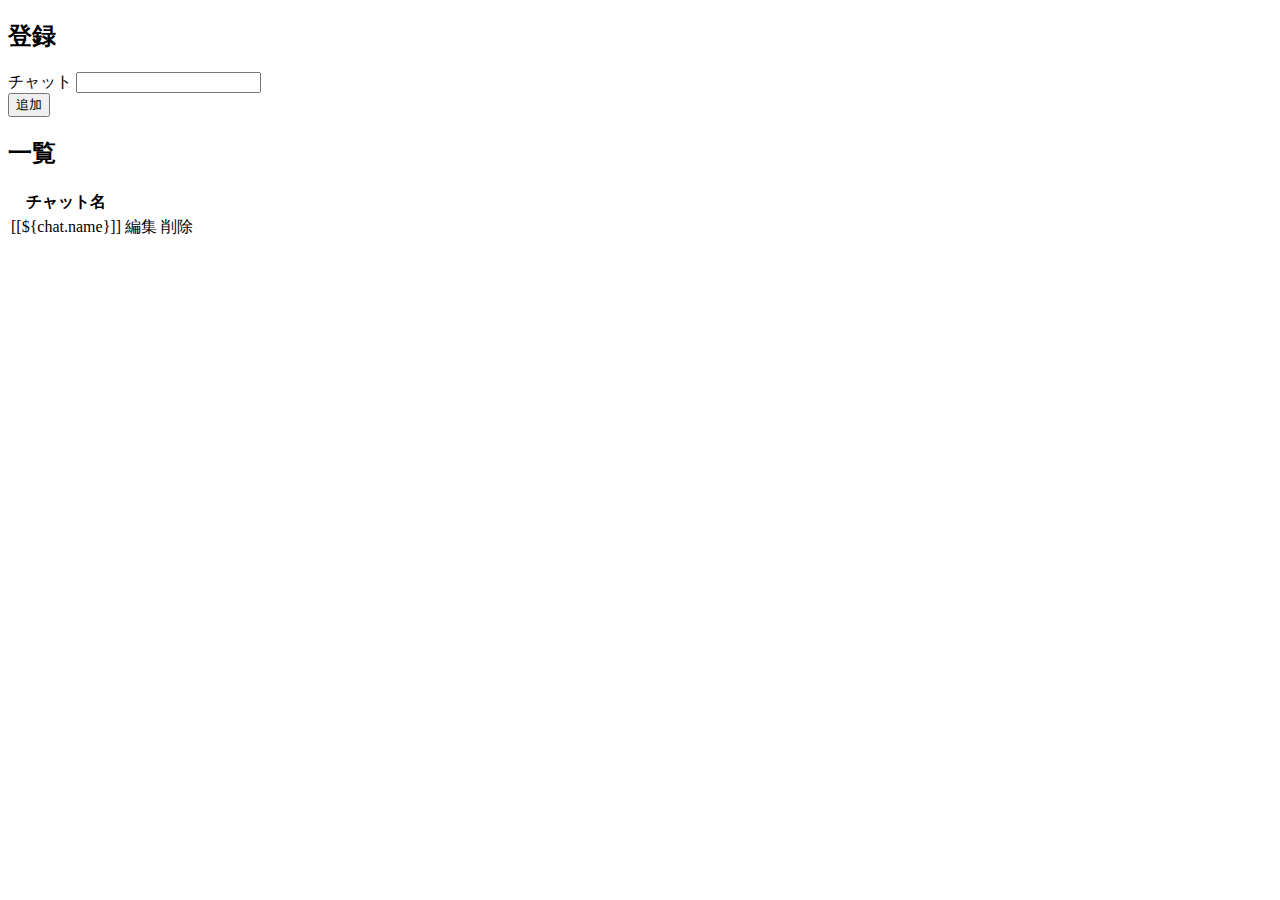
==== src/main/resources/templates/chat/index.html @ 346a6ea1 "Create Chat function" ====
<!DOCTYPE html>
<html xmlns="http://www.thymeleaf.org">
<head>
  <meta charset="UTF-8">
  <title>Chat</title>
  <style>
    .red{
        color: red;
    }
    .invalid{
        border: 2px solid red;
    }
  </style>
</head>
<body>
    <h2>登録</h2>
  <form th:action="@{/create}" th:object="${chat}" method="post">
    <label>チャット</label>
    <input type="text" th:field="*{name}" th:errorclass="invalid"><br>
    <div class="red" th:errors="*{name}"></div>
    <button>追加</button>
  </form>

  <h2>一覧</h2>
  <table>
    <thead>
        <tr>
            <th>チャット名</th> 
        </tr>
    </thead>
    <tr th:each="chat : ${chats}">
        <td><a th:href="@{/chat/{id}(id=${chat.id})}">[[${chat.name}]]</a></td>
        <td><a th:href="@{/chat/edit/{id}(id=${chat.id})}">編集</a></td>
        <td><a th:href="@{/chat/delete/{id}(id=${chat.id})}">削除</a></td>
    </tr>
  </table>
</body>
</html>
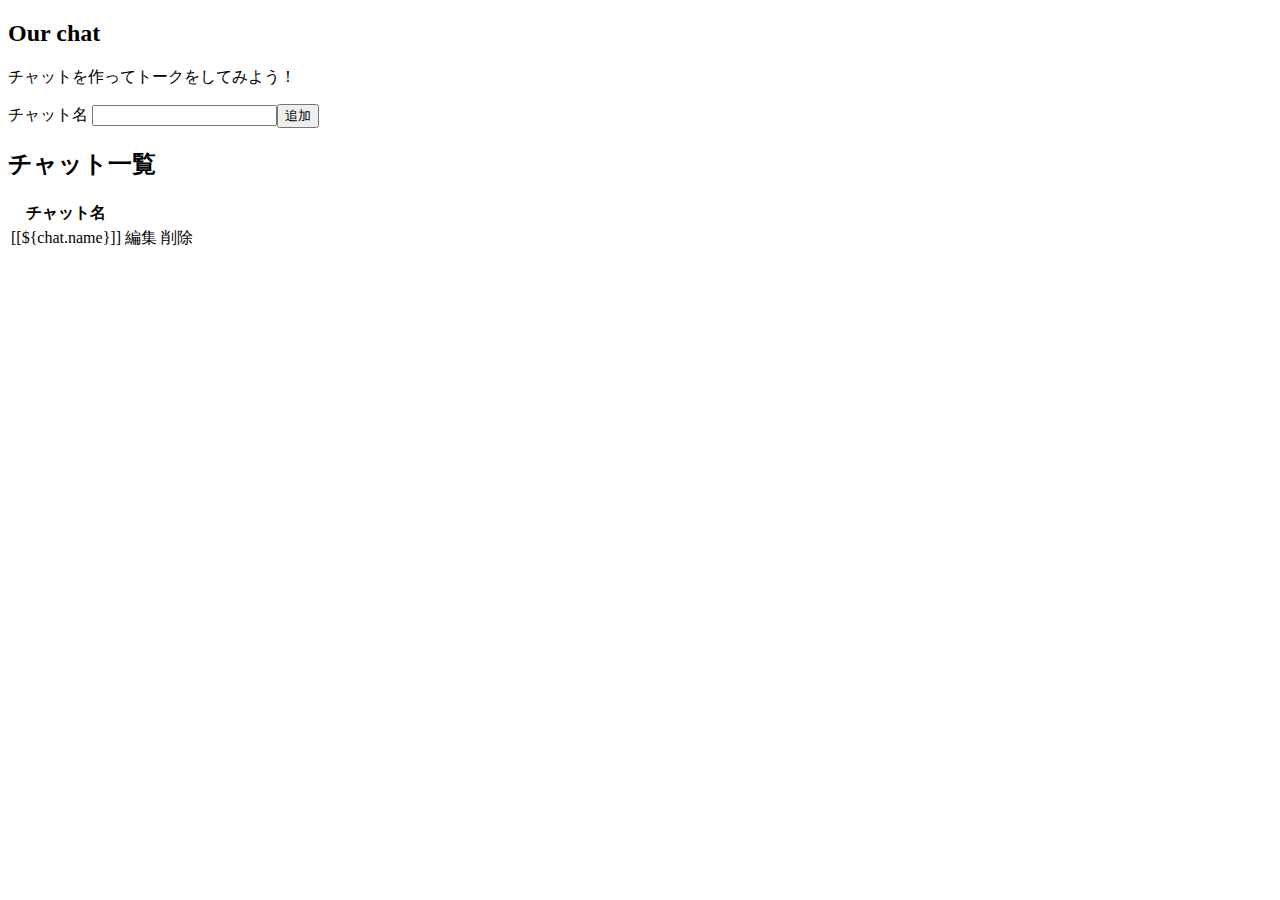
==== commit 5cbfb647: "Fix layout" ====
--- a/src/main/resources/templates/chat/index.html
+++ b/src/main/resources/templates/chat/index.html
@@ -1,38 +1,36 @@
 <!DOCTYPE html>
+
 <html xmlns="http://www.thymeleaf.org">
-<head>
-  <meta charset="UTF-8">
-  <title>Chat</title>
-  <style>
-    .red{
-        color: red;
-    }
-    .invalid{
-        border: 2px solid red;
-    }
-  </style>
-</head>
-<body>
-    <h2>登録</h2>
-  <form th:action="@{/create}" th:object="${chat}" method="post">
-    <label>チャット</label>
-    <input type="text" th:field="*{name}" th:errorclass="invalid"><br>
-    <div class="red" th:errors="*{name}"></div>
-    <button>追加</button>
-  </form>
+  <head>
+    <meta charset="UTF-8">
+    <link rel="stylesheet" href="../static/css/style.css" th:href="@{/css/style.css}">
+    <title>Chat</title>
+  </head>
 
-  <h2>一覧</h2>
-  <table>
-    <thead>
-        <tr>
-            <th>チャット名</th> 
-        </tr>
-    </thead>
-    <tr th:each="chat : ${chats}">
-        <td><a th:href="@{/chat/{id}(id=${chat.id})}">[[${chat.name}]]</a></td>
-        <td><a th:href="@{/chat/edit/{id}(id=${chat.id})}">編集</a></td>
-        <td><a th:href="@{/chat/delete/{id}(id=${chat.id})}">削除</a></td>
-    </tr>
-  </table>
-</body>
+  <body>
+      <h2>Our chat</h2>
+      <p>チャットを作ってトークをしてみよう！</p>
+    <form th:action="@{/chat/create}" th:object="${chat}" method="post">
+      <label>チャット名</label>
+      <input class="input" type="text" th:field="*{name}" th:errorclass="invalid"><button class="button">追加</button><br>
+      <div class="red" th:errors="*{name}"></div>
+      
+      
+    </form>
+
+    <h2 class="list">チャット一覧</h2>
+    <table>
+      <thead>
+          <tr>
+              <th>チャット名</th> 
+          </tr>
+      </thead>
+      <tr th:each="chat : ${chats}">
+          <td><a th:href="@{/chat/{id}(id=${chat.id})}">[[${chat.name}]]</a></td>
+          <td><a th:href="@{/chat/edit/{id}(id=${chat.id})}">編集</a></td>
+          <td><a th:href="@{/chat/delete/{id}(id=${chat.id})}">削除</a></td>
+      </tr>
+    </table>
+  </body>
+
 </html>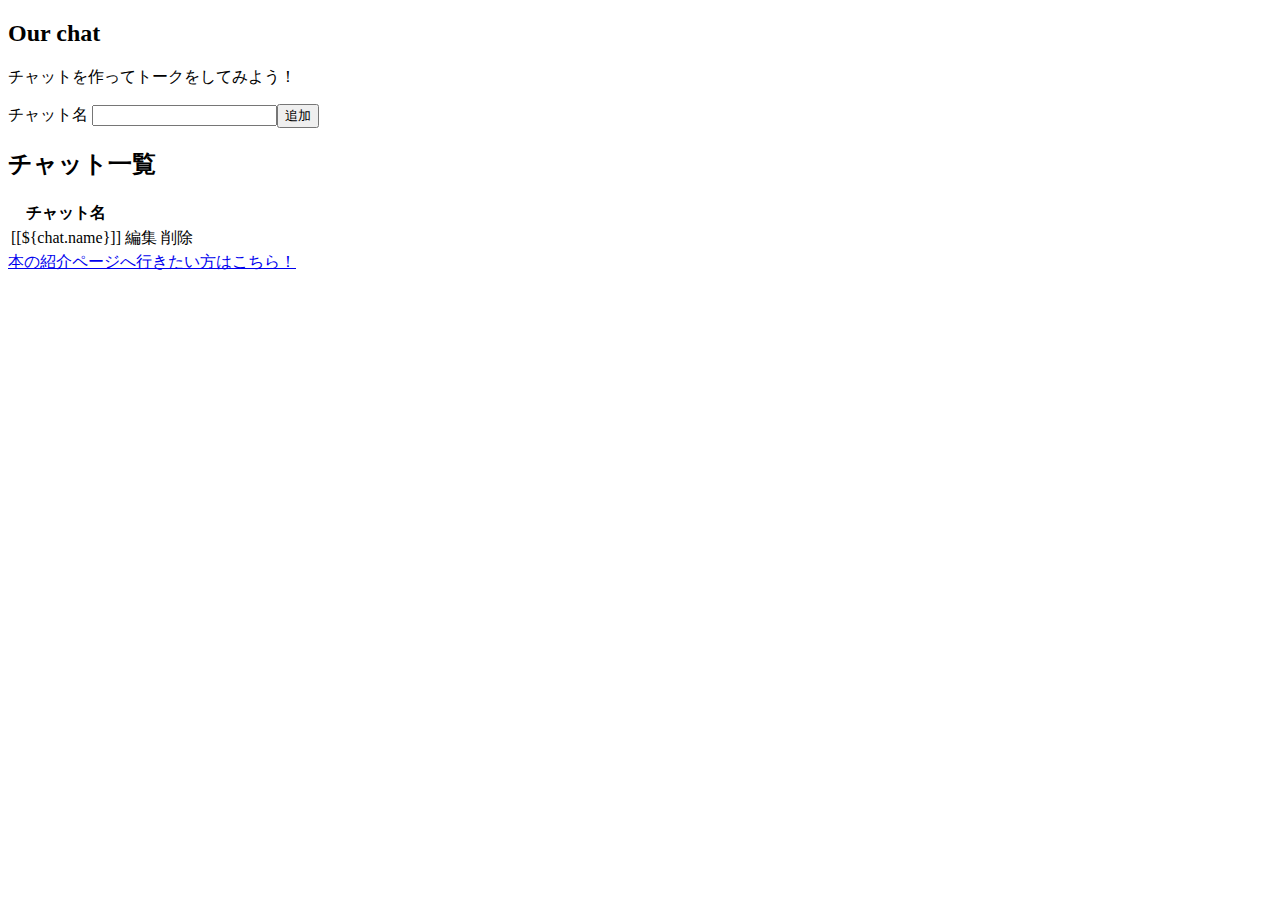
==== commit 68b21b48: "Create link" ====
--- a/src/main/resources/templates/chat/index.html
+++ b/src/main/resources/templates/chat/index.html
@@ -4,22 +4,25 @@
   <head>
     <meta charset="UTF-8">
     <link rel="stylesheet" href="../static/css/style.css" th:href="@{/css/style.css}">
+    <link th:href="@{/webjars/bootstrap/4.4.1-1/css/bootstrap.min.css}" rel="stylesheet"/>
+</head>
     <title>Chat</title>
   </head>
 
-  <body>
-      <h2>Our chat</h2>
-      <p>チャットを作ってトークをしてみよう！</p>
+  <body class="m-5">
+    <script th:href="@{/webjars/jquery/3.5.0/js/jquery.min.js}"></script>
+    <script th:href="@{/webjars/bootstrap/4.4.1-1/js/bootstrap.min.js}"></script>
+    
+    <h2>Our chat</h2>
+    <p class="mt-3">チャットを作ってトークをしてみよう！</p>
     <form th:action="@{/chat/create}" th:object="${chat}" method="post">
       <label>チャット名</label>
-      <input class="input" type="text" th:field="*{name}" th:errorclass="invalid"><button class="button">追加</button><br>
+      <input class="ml-3 mt-3" type="text" th:field="*{name}" th:errorclass="invalid"><button class="btn btn-secondary ml-2">追加</button><br>
       <div class="red" th:errors="*{name}"></div>
-      
-      
     </form>
 
     <h2 class="list">チャット一覧</h2>
-    <table>
+    <table class="table m-3">
       <thead>
           <tr>
               <th>チャット名</th> 
@@ -27,10 +30,12 @@
       </thead>
       <tr th:each="chat : ${chats}">
           <td><a th:href="@{/chat/{id}(id=${chat.id})}">[[${chat.name}]]</a></td>
-          <td><a th:href="@{/chat/edit/{id}(id=${chat.id})}">編集</a></td>
-          <td><a th:href="@{/chat/delete/{id}(id=${chat.id})}">削除</a></td>
+          <td><a class="btn btn-success" th:href="@{/chat/edit/{id}(id=${chat.id})}">編集</a></td>
+          <td><a class="btn btn-danger" th:href="@{/chat/delete/{id}(id=${chat.id})}">削除</a></td>
       </tr>
     </table>
+
+    <a class="mt-5" href="/book/post">本の紹介ページへ行きたい方はこちら！</a>
+
   </body>
-
 </html>